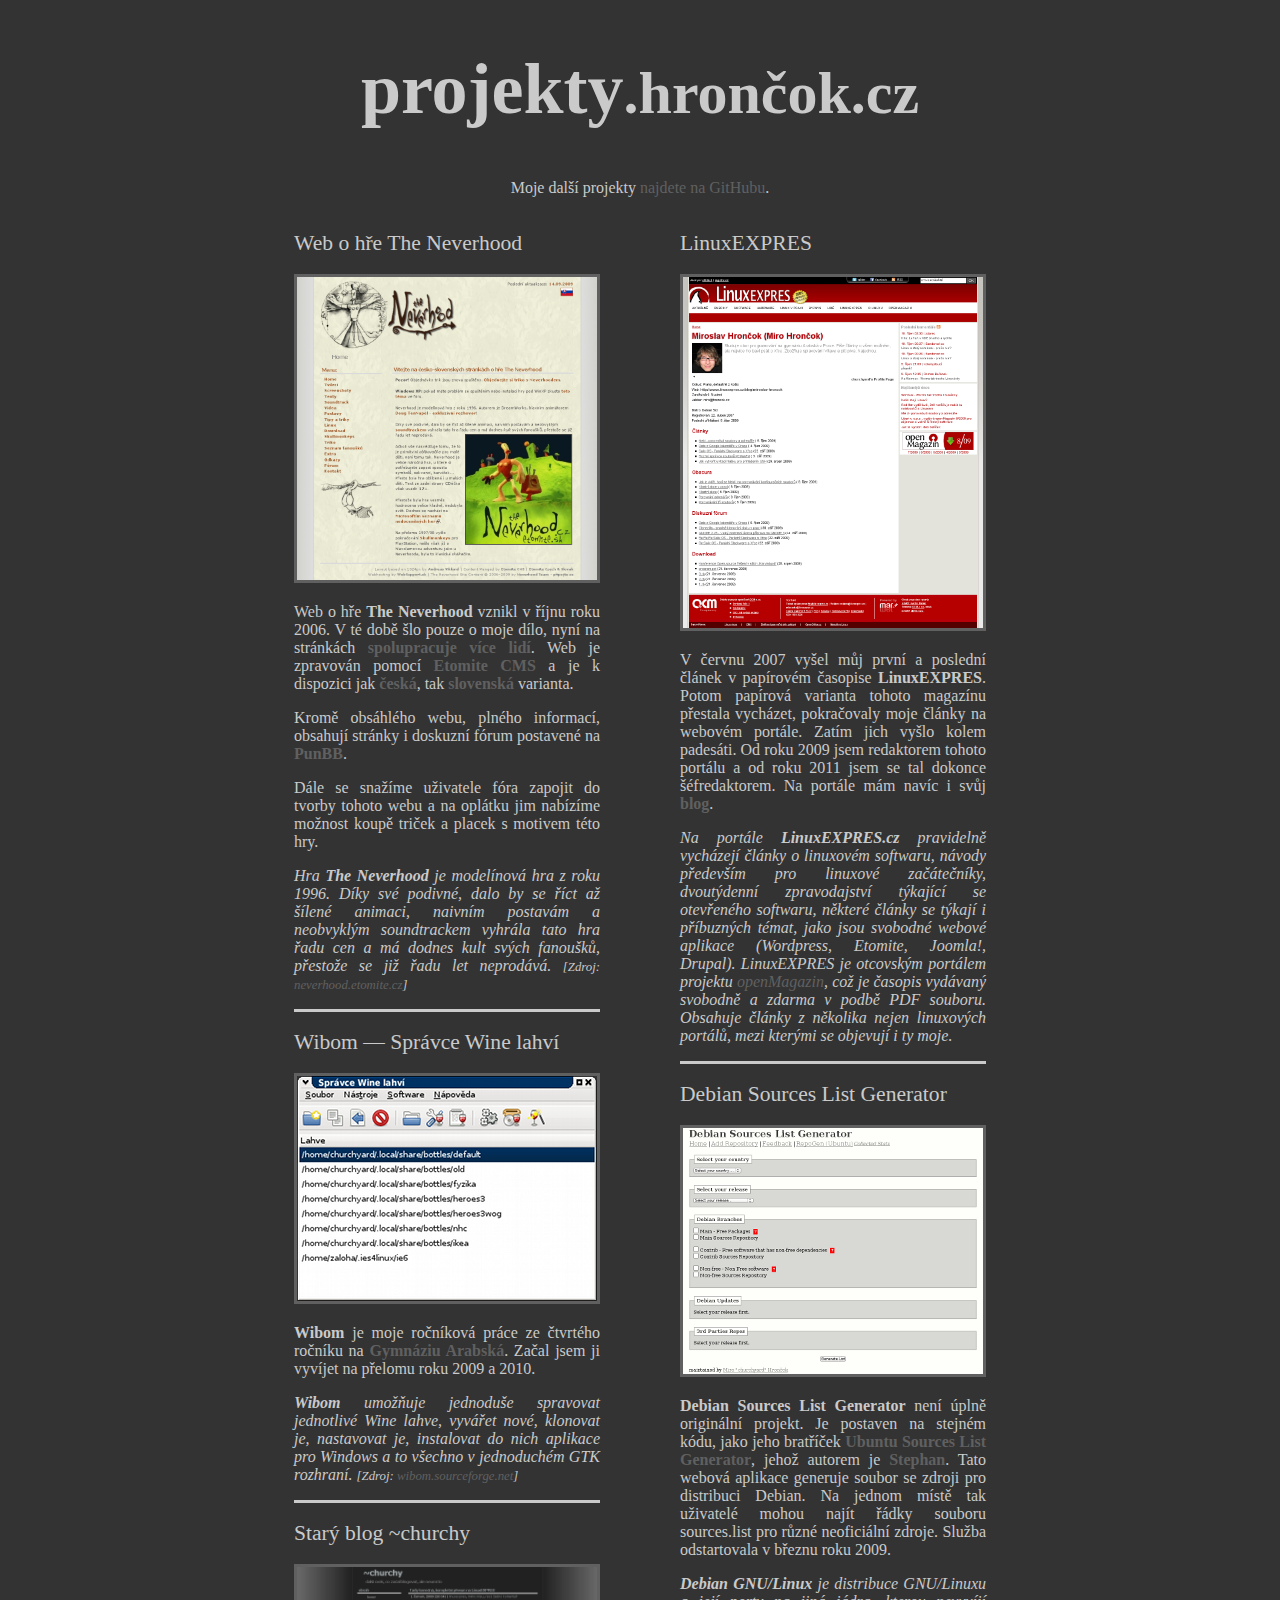
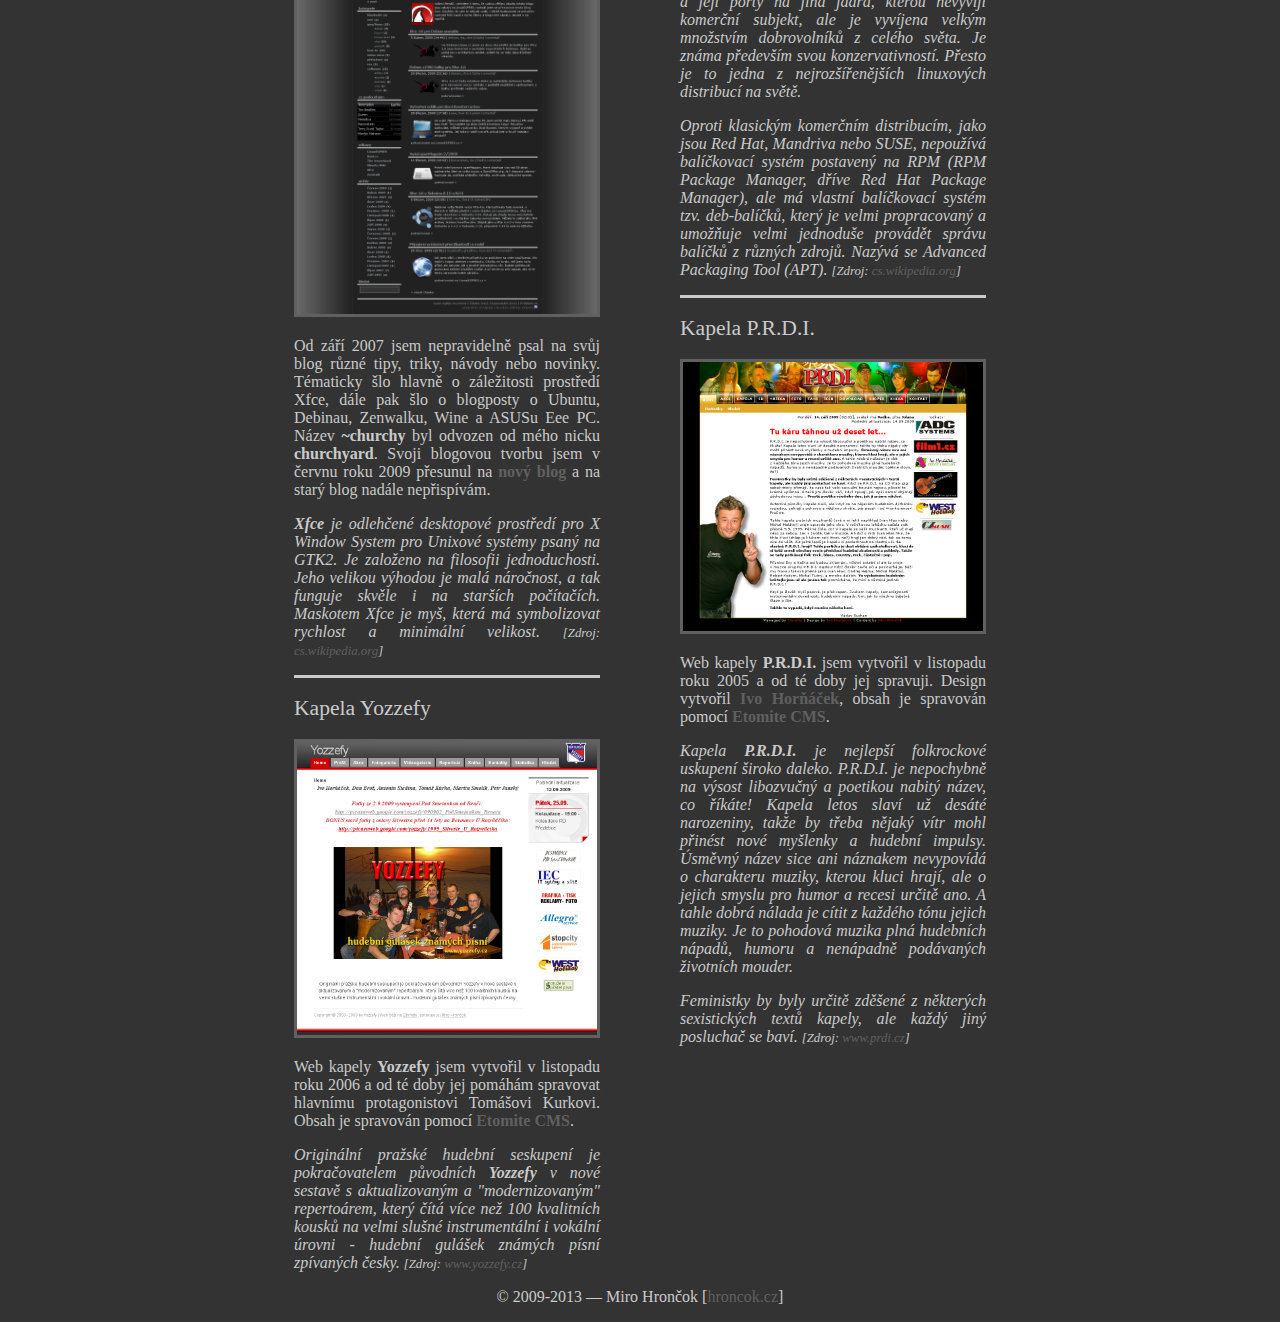
==== index.html @ f229c17a "Initial import" ====
<!DOCTYPE html PUBLIC "-//W3C//DTD XHTML 1.0 Strict//EN"
  "http://www.w3.org/TR/xhtml1/DTD/xhtml1-strict.dtd">
<html xmlns="http://www.w3.org/1999/xhtml" xml:lang="cs" lang="cs">

<head>
	<title>Miro Hrončok [hroncok.cz] - Weby, služby, aplikace, projekty</title>
	<meta http-equiv="content-type" content="text/html;charset=utf-8" />
	<meta name="generator" content="Geany" />
	<meta name="author" content="Miro Hrončok [hroncok.cz]" />
	<link rel="stylesheet" type="text/css" media="screen" href="style.css" />
	<link rel="stylesheet" type="text/css" media="handheld" href="mobile.css" />
	<link rel="stylesheet" type="text/css" media="print" href="print.css" />
	<link rel="shortcut icon" href="favicon.ico" type="image/x-icon" />
	<link rel="alternate" title="RSS kanál osobního blogu Mira Hrončoka" href="http://me.hroncok.cz/feeds/posts/default?alt=rss" type="application/rss+xml" />
	<link rel="alternate" title="RSS kanál linuxových článků a blogpostů Mira Hrončoka" href="http://hroncok.cz/rss.xml" type="application/rss+xml" />
</head>

<body>
	<div id="kontajner">
		<h1 id="headline">projekty<small>.hrončok.cz</small></h1>
		<p style="text-align: center">Moje další projekty <a href="https://github.com/hroncok">najdete na GitHubu</a>.</p>
		<div id="left">
			<div class="web">
				<h2>Web o hře The Neverhood</h2>
				<p><a href="http://neverhood.etomite.cz/" title="Přejít na web o hře The Neverhood"><img class="screen" src="neverhood-etomite.png" alt="Web o hře The Neverhood" /></a></p>
				<p class="about">Web o hře <strong>The Neverhood</strong> vznikl v říjnu roku 2006. V té době šlo pouze o moje dílo, nyní na stránkách <a href="http://neverhood.etomite.cz/kontakt.htm" title="Seznam osob, podílejících se na webu o hře The Neverhood">spolupracuje více lidí</a>. Web je zpravován pomocí <a href="http://www.etomite.cz/" title="Česko-slovenský web o Etomite CMS">Etomite CMS</a> a je k dispozici jak <a href="http://neverhood.etomite.cz/" title="Česká varianta webu The Neverhood">česká</a>, tak <a href="http://neverhood.etomite.sk/" title="Slovenská varianta webu The Neverhood">slovenská</a> varianta.</p>
				<p class="about">Kromě obsáhlého webu, plného informací, obsahují stránky i doskuzní fórum postavené na <a href="http://punbb.informer.com/" title="Web fóra PunBB">PunBB</a>.</p>
				<p class="about">Dále se snažíme uživatele fóra zapojit do tvorby tohoto webu a na oplátku jim nabízíme možnost koupě triček a placek s motivem této hry.</p>
				<p class="description">Hra <strong>The Neverhood</strong> je modelínová hra z roku 1996. Díky své podivné, dalo by se říct až šílené animaci, naivním postavám a neobvyklým soundtrackem vyhrála tato hra řadu cen a má dodnes kult svých fanoušků, přestože se již řadu let neprodává. <span class="source">[Zdroj: <a href="http://neverhood.etomite.cz/" title="Web o hře The Neverhood">neverhood.etomite.cz</a>]</span></p>
			</div>
			<div class="web">
				<h2>Wibom &mdash; Správce Wine lahví</h2>
				<p><a href="http://wibom.sourceforge.net/" title="Přejít na web aplikace wibom"><img class="screen" src="wibom.png" alt="Wibom" /></a></p>
				<p class="about"><strong>Wibom</strong> je moje ročníková práce ze čtvrtého ročníku na <a href="http://www.gyarab.cz/">Gymnáziu Arabská</a>. Začal jsem ji vyvíjet na přelomu roku 2009 a 2010.</p>
				<p class="description"><strong>Wibom</strong> umožňuje jednoduše spravovat jednotlivé Wine lahve, vyvářet nové, klonovat je, nastavovat je, instalovat do nich aplikace pro Windows a to všechno v jednoduchém GTK rozhraní.  <span class="source">[Zdroj: <a href="http://wibom.sourceforge.net/" title="Stránky aplikace">wibom.sourceforge.net</a>]</span></p>
			</div>
			<div class="web">
				<h2>Starý blog ~churchy</h2>
				<p><a href="http://neverhood.etomite.cz/~churchy/" title="Přejít na můj starý blog ~churchy"><img class="screen" src="churchy-blog.png" alt="Starý blog ~churchy" /></a></p>
				<p class="about">Od září 2007 jsem nepravidelně psal na svůj blog různé tipy, triky, návody nebo novinky. Tématicky šlo hlavně o záležitosti prostředí Xfce, dále pak šlo o blogposty o Ubuntu, Debinau, Zenwalku, Wine a ASUSu Eee PC. Název <strong>~churchy</strong> byl odvozen od mého nicku <strong>churchyard</strong>. Svoji blogovou tvorbu jsem v červnu roku 2009 přesunul na <a href="http://blog.hroncok.cz" title="Můj blog ma portále LinuxEXPRES.cz">nový blog</a> a na starý blog nadále nepřispívám.</p>
				<p class="description"><strong>Xfce</strong> je odlehčené desktopové prostředí pro X Window System pro Unixové systémy psaný na GTK2. Je založeno na filosofii jednoduchosti. Jeho velikou výhodou je malá náročnost, a tak funguje skvěle i na starších počítačích. Maskotem Xfce je myš, která má symbolizovat rychlost a minimální velikost.  <span class="source">[Zdroj: <a href="http://cs.wikipedia.org/wiki/Xfce" title="Xfce na české Wikipedii">cs.wikipedia.org</a>]</span></p>
			</div>
			<div class="web"  id="lastleft">
				<h2>Kapela Yozzefy</h2>
				<p><a href="http://www.yozzefy.cz/" title="Přejít na web kapely Yozzefy"><img class="screen" src="yozzefy-cz.png" alt="Kapela Yozzefy" /></a></p>
				<p class="about">Web kapely <strong>Yozzefy</strong> jsem vytvořil v listopadu roku 2006 a od té doby jej pomáhám spravovat hlavnímu protagonistovi Tomášovi Kurkovi. Obsah je spravován pomocí <a href="http://www.etomite.cz/" title="Česko-slovenský web o Etomite CMS">Etomite CMS</a>.</p>
				<p class="description">Originální pražské hudební seskupení je pokračovatelem původních <strong>Yozzefy</strong> v nové sestavě s aktualizovaným a "modernizovaným" repertoárem, který čítá více než 100 kvalitních kousků na velmi slušné instrumentální i vokální úrovni - hudební gulášek známých písní zpívaných česky. <span class="source">[Zdroj: <a href="http://www.yozzefy.cz/" title="Web kapely Yozzefy">www.yozzefy.cz</a>]</span></p>
			</div>
		</div>
		<div id="right">
			
			<div class="web">
				<h2>LinuxEXPRES</h2>
				<p><a href="http://www.linuxexpres.cz/modules/profile/userinfo.php?uid=1791" title="Přejít na můj profil na portále LinuxEXPRES.cz"><img class="screen" src="linuxexpres-cz.png" alt="Můj profil na portále LinuxEXPRES.cz" /></a></p>
				<p class="about">V červnu 2007 vyšel můj první a poslední článek v papírovém časopise <strong>LinuxEXPRES</strong>. Potom papírová varianta tohoto magazínu přestala vycházet, pokračovaly moje články na webovém portále. Zatím jich vyšlo kolem padesáti. Od roku 2009 jsem redaktorem tohoto portálu a od roku 2011 jsem se tal dokonce šéfredaktorem. Na portále mám navíc i svůj <a href="http://blog.hroncok.cz" title="Můj blog ma portále LinuxEXPRES.cz">blog</a>.</p>
				<p class="description">Na portále <strong>LinuxEXPRES.cz</strong> pravidelně vycházejí články o linuxovém softwaru, návody především pro linuxové začátečníky, dvoutýdenní zpravodajství týkající se otevřeného softwaru, některé články se týkají i příbuzných témat, jako jsou svobodné webové aplikace (Wordpress, Etomite, Joomla!, Drupal). LinuxEXPRES je otcovským portálem projektu <a href="http://www.openmagazin.cz/">openMagazin</a>, což je časopis vydávaný svobodně a zdarma v podbě PDF souboru. Obsahuje články z několika nejen linuxových portálů, mezi kterými se objevují i ty moje.</p>
			</div>
			<div class="web">
				<h2>Debian Sources List Generator</h2>
				<p><a href="http://debgen.simplylinux.ch/" title="Přejít na Debian Sources List Generator"><img class="screen" src="debgen.png" alt="Debian Sources List Generator" /></a></p>
				<p class="about"><strong>Debian Sources List Generator</strong> není úplně originální projekt. Je postaven na stejném kódu, jako jeho bratříček <a href="http://repogen.simplylinux.ch/" title="Ubuntu Sources List Generator">Ubuntu Sources List Generator</a>, jehož autorem je <a href="http://www.simplylinux.ch/" title="Německy psaný Stephanův blog">Stephan</a>. Tato webová aplikace generuje soubor se zdroji pro distribuci Debian. Na jednom místě tak uživatelé mohou najít řádky souboru sources.list pro různé neoficiální zdroje. Služba odstartovala v březnu roku 2009.</p>
				<p class="description"><strong>Debian GNU/Linux</strong> je distribuce GNU/Linuxu a její porty na jiná jádra, kterou nevyvíjí komerční subjekt, ale je vyvíjena velkým množstvím dobrovolníků z celého světa. Je známa především svou konzervativností. Přesto je to jedna z nejrozšířenějších linuxových distribucí na světě.</p>
				<p class="description">Oproti klasickým komerčním distribucím, jako jsou Red Hat, Mandriva nebo SUSE, nepoužívá balíčkovací systém postavený na RPM (RPM Package Manager, dříve Red Hat Package Manager), ale má vlastní balíčkovací systém tzv. deb-balíčků, který je velmi propracovaný a umožňuje velmi jednoduše provádět správu balíčků z různých zdrojů. Nazývá se Advanced Packaging Tool (APT). <span class="source">[Zdroj: <a href="http://cs.wikipedia.org/wiki/Debian" title="Debian na české Wikipedii">cs.wikipedia.org</a>]</span></p>
			</div>
			<div class="web" id="lastright">
				<h2>Kapela P.R.D.I.</h2>
				<p><a href="http://www.prdi.cz/" title="Přejít na web kapely P.R.D.I."><img class="screen" src="prdi-cz.png" alt="Kapela P.R.D.I." /></a></p>
				<p class="about">Web kapely <strong>P.R.D.I.</strong> jsem vytvořil v listopadu roku 2005 a od té doby jej spravuji. Design vytvořil <a href="http://www.hornacek.cz/" title="Web Iva Horňáčka">Ivo Horňáček</a>, obsah je spravován pomocí <a href="http://www.etomite.cz/" title="Česko-slovenský web o Etomite CMS">Etomite CMS</a>.</p>
				<p class="description">Kapela <strong>P.R.D.I.</strong> je nejlepší folkrockové uskupení široko daleko. P.R.D.I. je nepochybně na výsost libozvučný a poetikou nabitý název, co říkáte! Kapela letos slaví už desáté narozeniny, takže by třeba nějaký vítr mohl přinést nové myšlenky a hudební impulsy. Úsměvný název sice ani náznakem nevypovídá o charakteru muziky, kterou kluci hrají, ale o jejich smyslu pro humor a recesi určitě ano. A tahle dobrá nálada je cítit z každého tónu jejich muziky. Je to pohodová muzika plná hudebních nápadů, humoru a nenápadně podávaných životních mouder.</p>
				<p class="description">Feministky by byly určitě zděšené z některých sexistických textů kapely, ale každý jiný posluchač se baví. <span class="source">[Zdroj: <a href="http://www.prdi.cz/" title="Web kapely P.R.D.I.">www.prdi.cz</a>]</span></p>
			</div>
		</div>
		<div id="footer"><p>&copy; 2009-2013 &mdash; Miro Hrončok [<a href="http://hroncok.cz/">hroncok.cz</a>]</p></div>
		<div style="display:none"><script src="http://c1.navrcholu.cz/code?site=127620;t=lb14" type="text/javascript"></script><noscript><p><a href="http://navrcholu.cz/"><img src="http://c1.navrcholu.cz/hit?site=127620;t=lb14;ref=;jss=0" width="14" height="14" alt="." style="border:none" /></a></p></noscript></div>
	</div>
</body>
</html>
---- style.css ----
/* projekty.hroncok.cz */

body {
	background: #333;
	color: #cacaca;
	font-family: "Trebuchet MS";
}

h1 {
	font-size: 450%;
	text-align: center;
}

h2 {
	font-size: 135%;
	font-weight: normal;
}

a {
	color: #606060;
	text-decoration: none;
}

a:hover { color: #cacaca; }

.web p {
	text-align: justify;
}

.about a {
	font-weight: bold;
}

.description {
	font-style: italic;
}

.source {
	font-size: 80%;
}

img.screen {
	border: 3px solid;
	width: 300px;
}

#kontajner { margin: 0em auto; }

#left {
	float: left;
	width: 50%;
}

#left .web {
	margin-top: 0em;
	margin-bottom: auto;
	margin-left: auto;
	margin-right: 2.5em;
}

#right {
	float: right;
	width: 50%;
}

#right .web {
	margin-top: 0em;
	margin-bottom: auto;
	margin-left: 2.5em;
	margin-right: auto;
}

.web {
	width: 306px;
	border-bottom: 0.2em solid;
}

#lastleft {
	border: none;
}

#lastright {
	border: none;
}

#footer {
	text-align: center;
	clear: both;
}
---- mobile.css ----
/* m.hroncok.cz :) */
body {
	background: #333;
	color: #cacaca;
}
a { color: #606060; }
.web p { text-align: justify; }
.about a { font-weight: bold; }
.description { font-style: italic; }
---- print.css ----
/* print.hroncok.cz :) */
a {
	color: black;
	text-decoration: none;
}
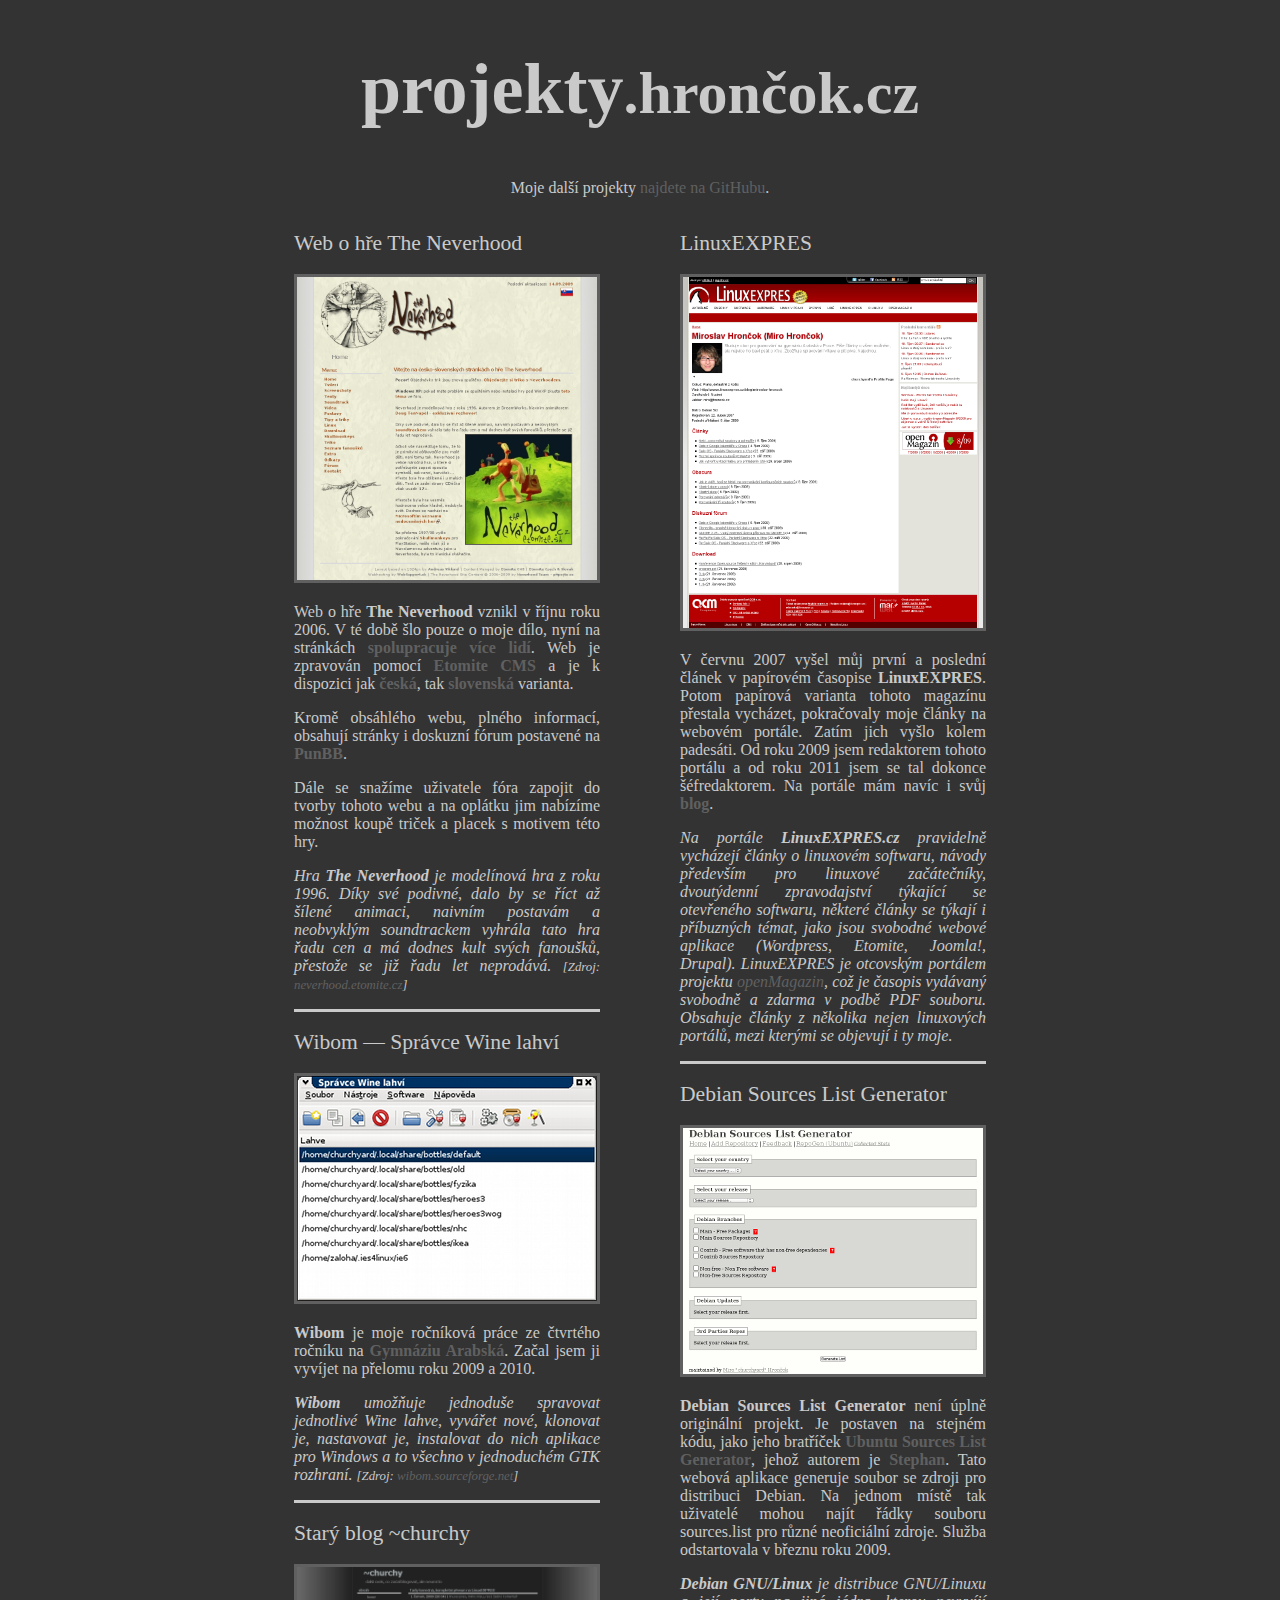
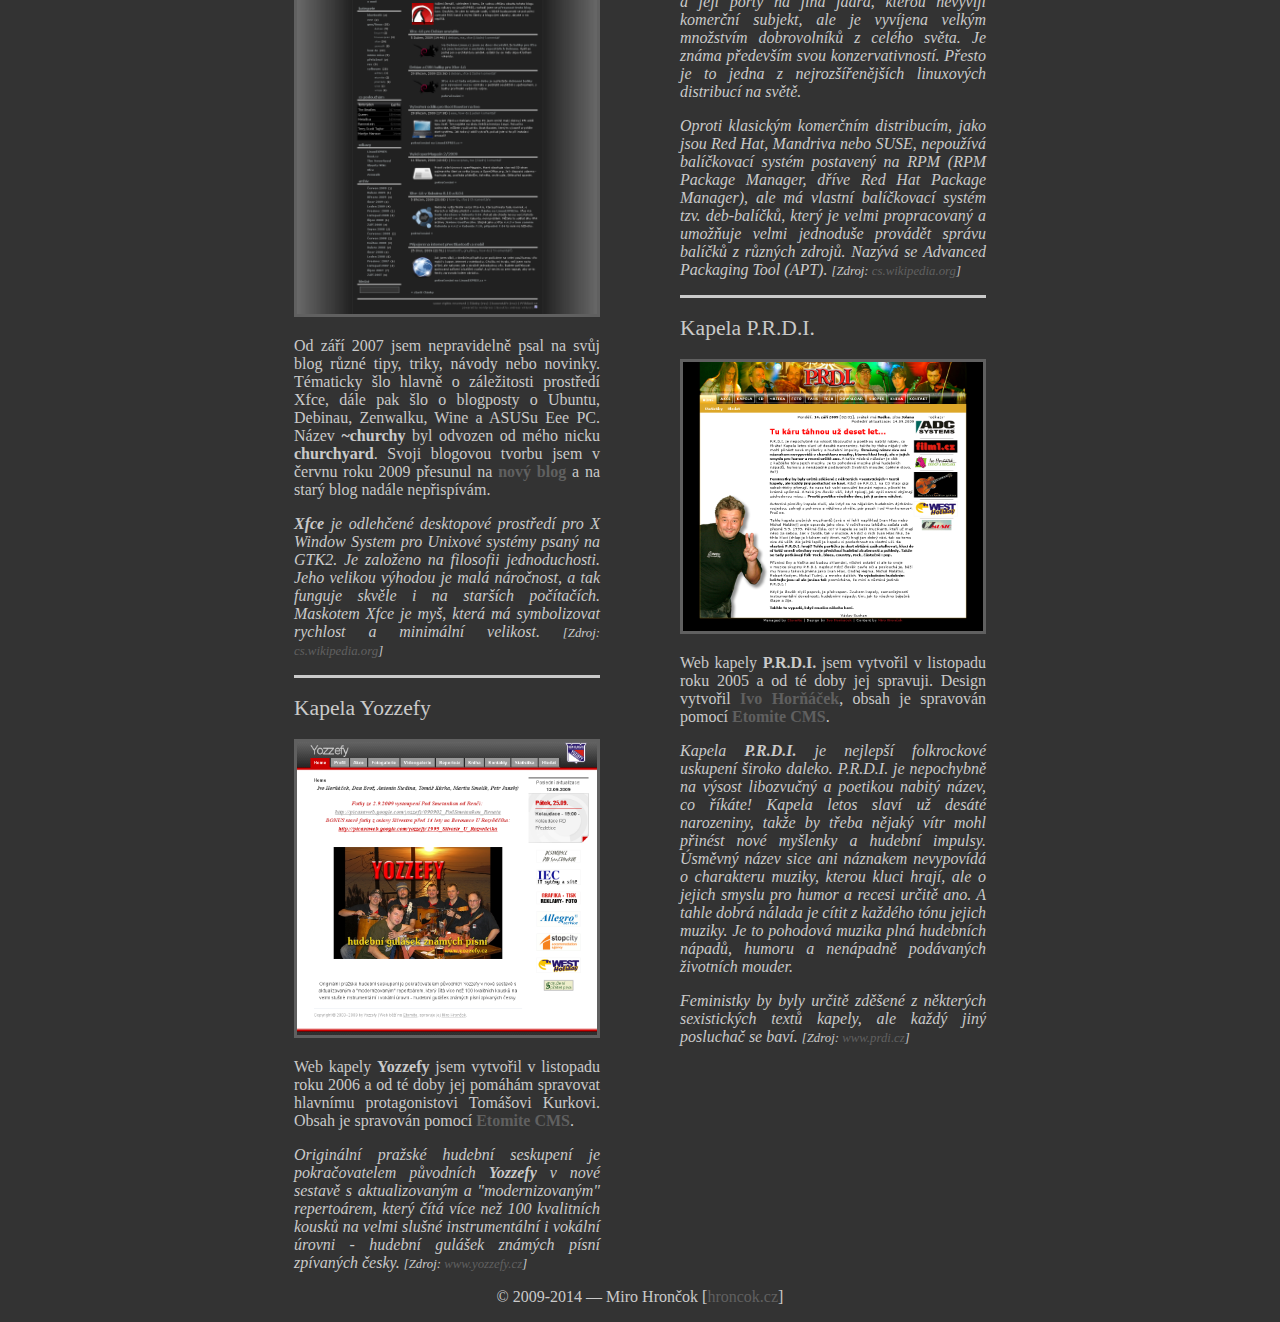
==== commit e5dd8cb3: "New year commit" ====
--- a/index.html
+++ b/index.html
@@ -70,7 +70,7 @@
 				<p class="description">Feministky by byly určitě zděšené z některých sexistických textů kapely, ale každý jiný posluchač se baví. <span class="source">[Zdroj: <a href="http://www.prdi.cz/" title="Web kapely P.R.D.I.">www.prdi.cz</a>]</span></p>
 			</div>
 		</div>
-		<div id="footer"><p>&copy; 2009-2013 &mdash; Miro Hrončok [<a href="http://hroncok.cz/">hroncok.cz</a>]</p></div>
+		<div id="footer"><p>&copy; 2009-2014 &mdash; Miro Hrončok [<a href="http://hroncok.cz/">hroncok.cz</a>]</p></div>
 		<div style="display:none"><script src="http://c1.navrcholu.cz/code?site=127620;t=lb14" type="text/javascript"></script><noscript><p><a href="http://navrcholu.cz/"><img src="http://c1.navrcholu.cz/hit?site=127620;t=lb14;ref=;jss=0" width="14" height="14" alt="." style="border:none" /></a></p></noscript></div>
 	</div>
 </body>
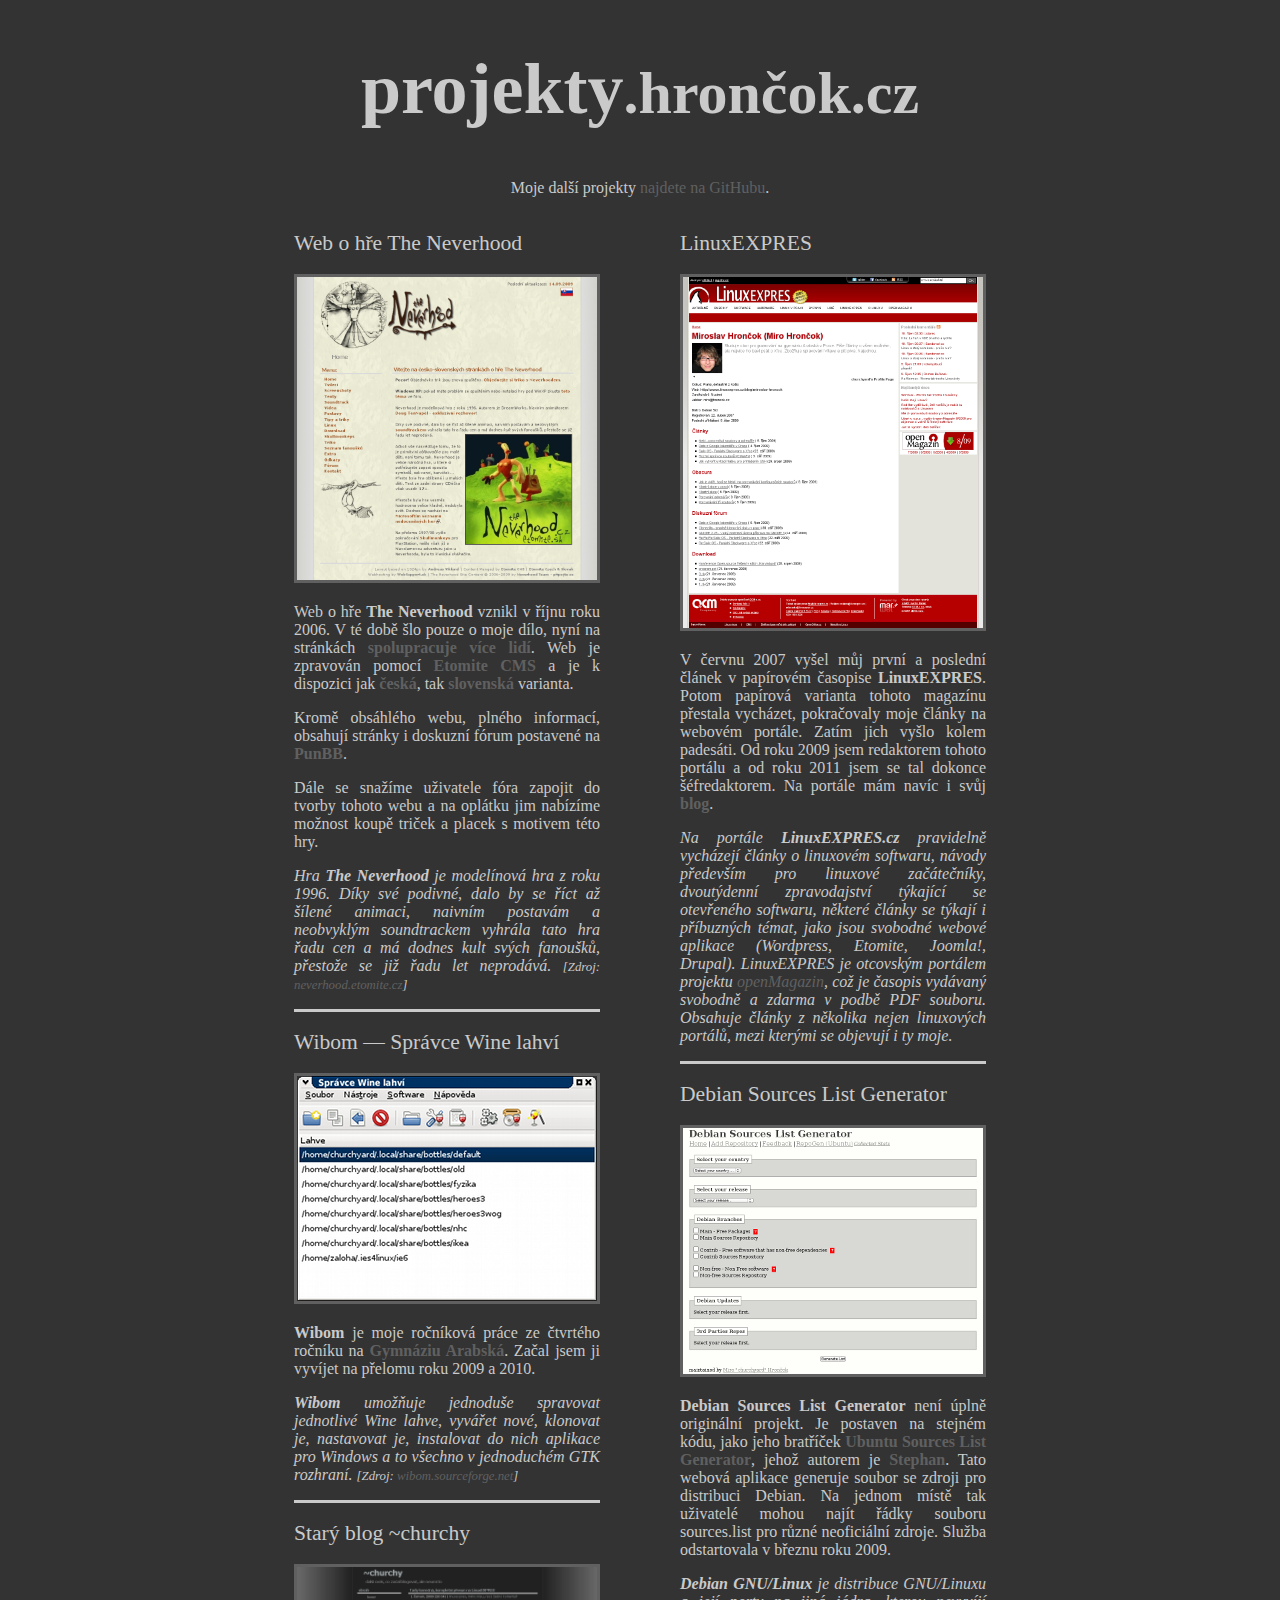
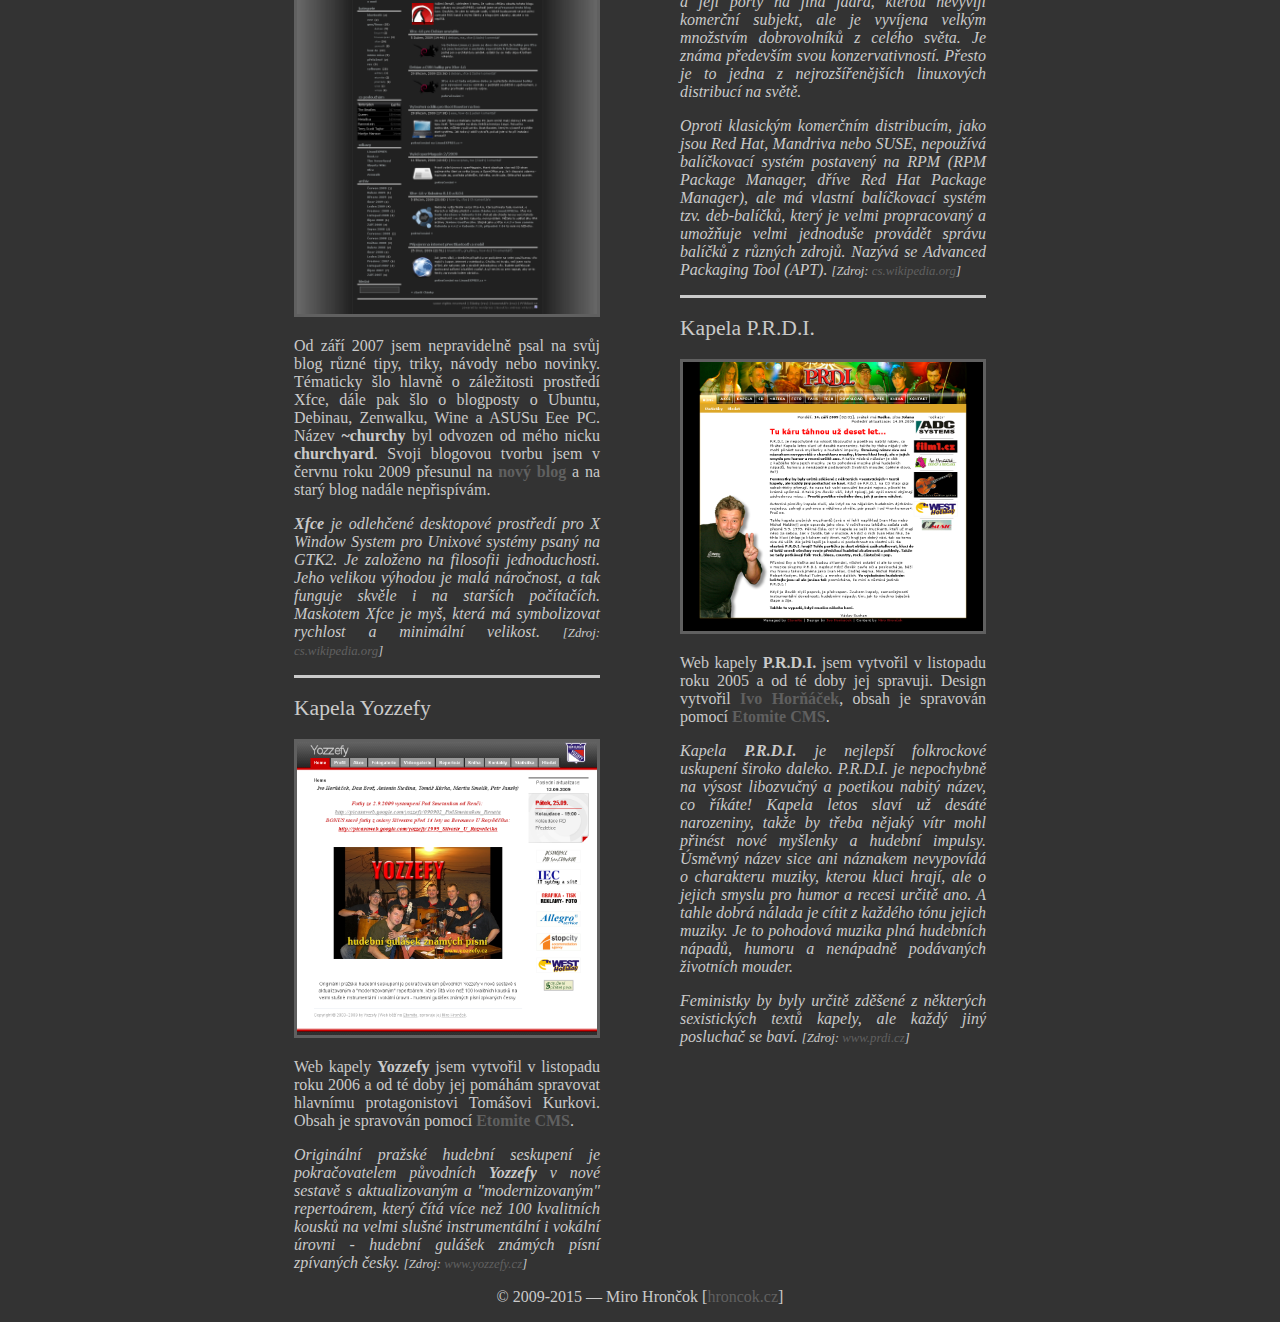
==== commit b994177b: "Bump the year" ====
--- a/index.html
+++ b/index.html
@@ -70,7 +70,7 @@
 				<p class="description">Feministky by byly určitě zděšené z některých sexistických textů kapely, ale každý jiný posluchač se baví. <span class="source">[Zdroj: <a href="http://www.prdi.cz/" title="Web kapely P.R.D.I.">www.prdi.cz</a>]</span></p>
 			</div>
 		</div>
-		<div id="footer"><p>&copy; 2009-2014 &mdash; Miro Hrončok [<a href="http://hroncok.cz/">hroncok.cz</a>]</p></div>
+		<div id="footer"><p>&copy; 2009-2015 &mdash; Miro Hrončok [<a href="http://hroncok.cz/">hroncok.cz</a>]</p></div>
 		<div style="display:none"><script src="http://c1.navrcholu.cz/code?site=127620;t=lb14" type="text/javascript"></script><noscript><p><a href="http://navrcholu.cz/"><img src="http://c1.navrcholu.cz/hit?site=127620;t=lb14;ref=;jss=0" width="14" height="14" alt="." style="border:none" /></a></p></noscript></div>
 	</div>
 </body>
